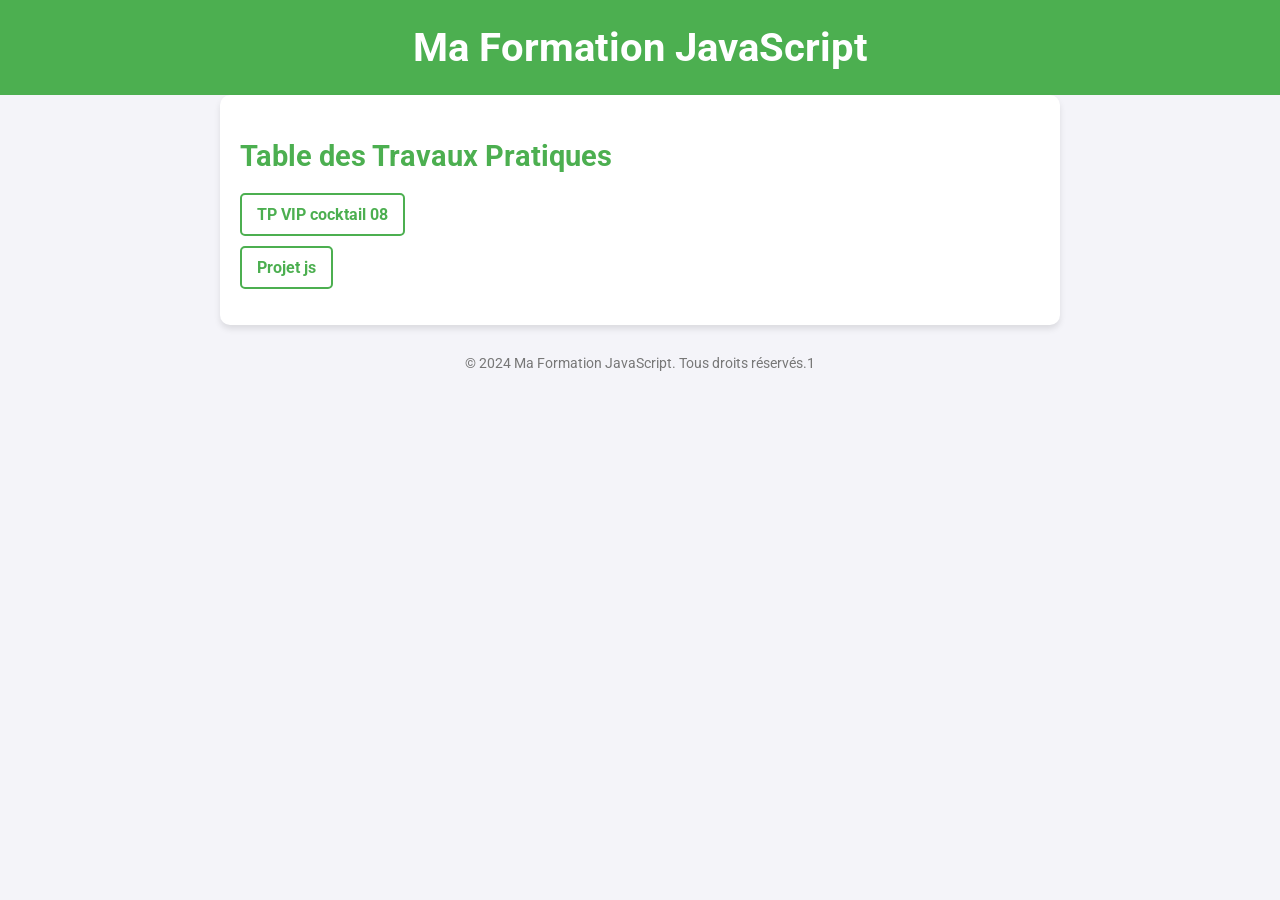
==== index.html @ 51161a0f "init" ====
<!DOCTYPE html>
<html lang="en">
<head>
    <meta charset="UTF-8">
    <meta name="viewport" content="width=device-width, initial-scale=1.0">
    <title>Ma Formation JavaScript</title>
    <link href="https://fonts.googleapis.com/css2?family=Roboto:wght@400;700&display=swap" rel="stylesheet">
    <style>
        html {

        }
        body {
            font-family: 'Roboto', sans-serif;
            margin: 0;
            padding: 0;
            background-color: #f4f4f9;
            color: #333;
            background-image: url('img/desktop-wallpaper-monster-hunter-rise-screen-21.jpg');
            background-size: cover;
            background-repeat: no-repeat;
            background-position: center;
            background-attachment: fixed;
            
        }
        header {
            background-color: #4CAF50;
            color: white;
            text-align: center;
            padding: 1.5em 0;
        }
        header h1 {
            margin: 0;
            font-size: 2.5em;
        }
        main {
            padding: 20px;
            max-width: 800px;
            margin: 0 auto;
            background: white;
            border-radius: 10px;
            box-shadow: 0 4px 6px rgba(0, 0, 0, 0.1);
        }
        main h2 {
            color: #4CAF50;
            margin-bottom: 20px;
            font-size: 1.8em;
        }
        nav ul {
            list-style-type: none;
            padding: 0;
        }
        nav ul li {
            margin-bottom: 10px;
        }
        nav ul li a {
            text-decoration: none;
            color: #4CAF50;
            font-weight: bold;
            padding: 10px 15px;
            border: 2px solid #4CAF50;
            border-radius: 5px;
            display: inline-block;
            transition: all 0.3s ease;
        }
        nav ul li a:hover {
            background-color: #4CAF50;
            color: white;
        }
        footer {
            text-align: center;
            padding: 10px 0;
            margin-top: 20px;
            font-size: 0.9em;
            color: #777;
        }
    </style>
</head>
<body>
    <header>
        <h1>Ma Formation JavaScript</h1>
    </header>
    <main>
        <h2>Table des Travaux Pratiques</h2>
        <nav>
            <ul>
                <li><a href="./TP VIP cocktail 08\frontend\index.html">TP VIP cocktail 08</a></li>
                <li><a href="https://quentinete2.github.io/Formation-javascript/">Projet js</a></li>
            </ul>
        </nav>
    </main>
    <footer>
        &copy; 2024 Ma Formation JavaScript. Tous droits réservés.1
    </footer>
</body>
</html>
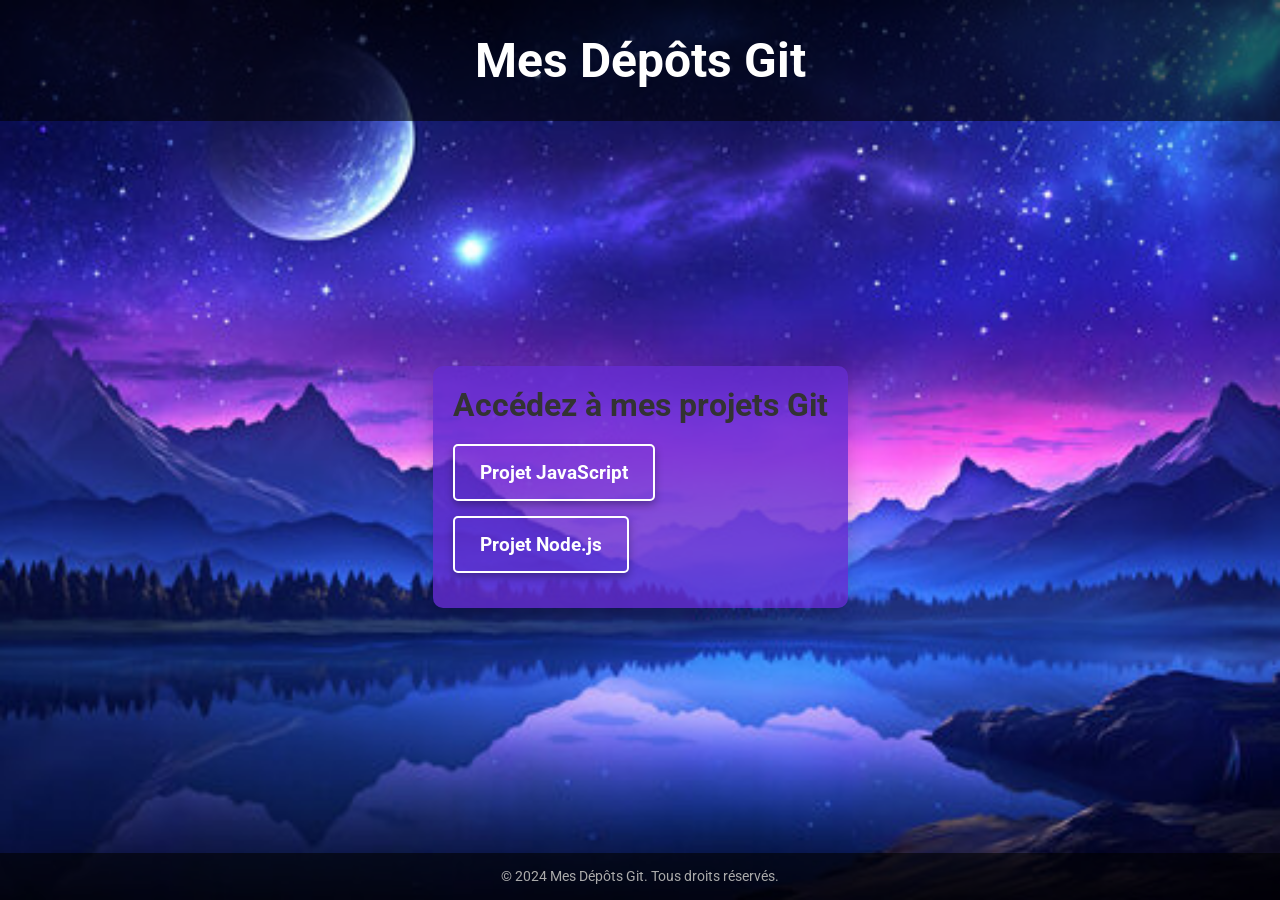
==== commit 0b54f712: "init" ====
--- a/index.html
+++ b/index.html
@@ -3,94 +3,104 @@
 <head>
     <meta charset="UTF-8">
     <meta name="viewport" content="width=device-width, initial-scale=1.0">
-    <title>Ma Formation JavaScript</title>
+    <title>Mes Dépôts Git</title>
     <link href="https://fonts.googleapis.com/css2?family=Roboto:wght@400;700&display=swap" rel="stylesheet">
     <style>
-        html {
-
+        * {
+            margin: 0;
+            padding: 0;
+            box-sizing: border-box;
         }
         body {
             font-family: 'Roboto', sans-serif;
-            margin: 0;
-            padding: 0;
-            background-color: #f4f4f9;
-            color: #333;
-            background-image: url('img/desktop-wallpaper-monster-hunter-rise-screen-21.jpg');
+            background: url('./img/360_F_659383627_UtpH18oGF0QlsEkhg0Sn5zVJIVlaoBsg.jpg') no-repeat center center fixed;
             background-size: cover;
-            background-repeat: no-repeat;
-            background-position: center;
-            background-attachment: fixed;
-            
+            color: #fff;
+            height: 100vh;
+            display: flex;
+            flex-direction: column;
+            justify-content: space-between;
         }
         header {
-            background-color: #4CAF50;
-            color: white;
+            background-color: rgba(0, 0, 0, 0.6);
             text-align: center;
-            padding: 1.5em 0;
+            padding: 2em 0;
+            width: 100%;
         }
         header h1 {
+            font-size: 3em;
             margin: 0;
-            font-size: 2.5em;
+            color: #fff;
         }
         main {
             padding: 20px;
-            max-width: 800px;
+            background-color: rgba(101, 44, 208, 0.8);
+            max-width: 900px;
             margin: 0 auto;
-            background: white;
             border-radius: 10px;
-            box-shadow: 0 4px 6px rgba(0, 0, 0, 0.1);
+            box-shadow: 0 10px 20px rgba(0, 0, 0, 0.2);
+            z-index: 1;
         }
         main h2 {
-            color: #4CAF50;
+            font-size: 2em;
+            color: #333;
             margin-bottom: 20px;
-            font-size: 1.8em;
         }
         nav ul {
             list-style-type: none;
             padding: 0;
         }
         nav ul li {
-            margin-bottom: 10px;
+            margin-bottom: 15px;
         }
         nav ul li a {
             text-decoration: none;
-            color: #4CAF50;
+            color: #fff;
             font-weight: bold;
-            padding: 10px 15px;
-            border: 2px solid #4CAF50;
+            padding: 15px 25px;
+            border: 2px solid #fff;
             border-radius: 5px;
             display: inline-block;
+            font-size: 1.2em; /* Augmentation de la taille du texte */
             transition: all 0.3s ease;
+            box-shadow: 0 4px 8px rgba(0, 0, 0, 0.3); /* Ombre pour donner du relief */
         }
         nav ul li a:hover {
-            background-color: #4CAF50;
-            color: white;
+            background-color: #fff;
+            color: #333;
+            box-shadow: 0 6px 12px rgba(0, 0, 0, 0.4); /* Ombre plus marquée au survol */
         }
         footer {
             text-align: center;
-            padding: 10px 0;
-            margin-top: 20px;
+            padding: 15px 0;
+            background-color: rgba(0, 0, 0, 0.6);
+            width: 100%;
+        }
+        footer p {
             font-size: 0.9em;
-            color: #777;
+            color: #aaa;
         }
     </style>
 </head>
 <body>
     <header>
-        <h1>Ma Formation JavaScript</h1>
+        <h1>Mes Dépôts Git</h1>
     </header>
     <main>
-        <h2>Table des Travaux Pratiques</h2>
+        <h2>Accédez à mes projets Git</h2>
         <nav>
             <ul>
-                <li><a href="./TP VIP cocktail 08\frontend\index.html">TP VIP cocktail 08</a></li>
-                <li><a href="https://quentinete2.github.io/Formation-javascript/">Projet js</a></li>
+                <li><a href="https://quentinete2.github.io/Formation-javascript/">Projet JavaScript</a></li>
+                <li><a href="https://quentinete2.github.io/projet_node/">Projet Node.js</a></li>
+                <!-- Ajoute d'autres liens ici -->
             </ul>
         </nav>
     </main>
     <footer>
-        &copy; 2024 Ma Formation JavaScript. Tous droits réservés.1
+        <p>&copy; 2024 Mes Dépôts Git. Tous droits réservés.</p>
     </footer>
 </body>
 </html>
 
+
+
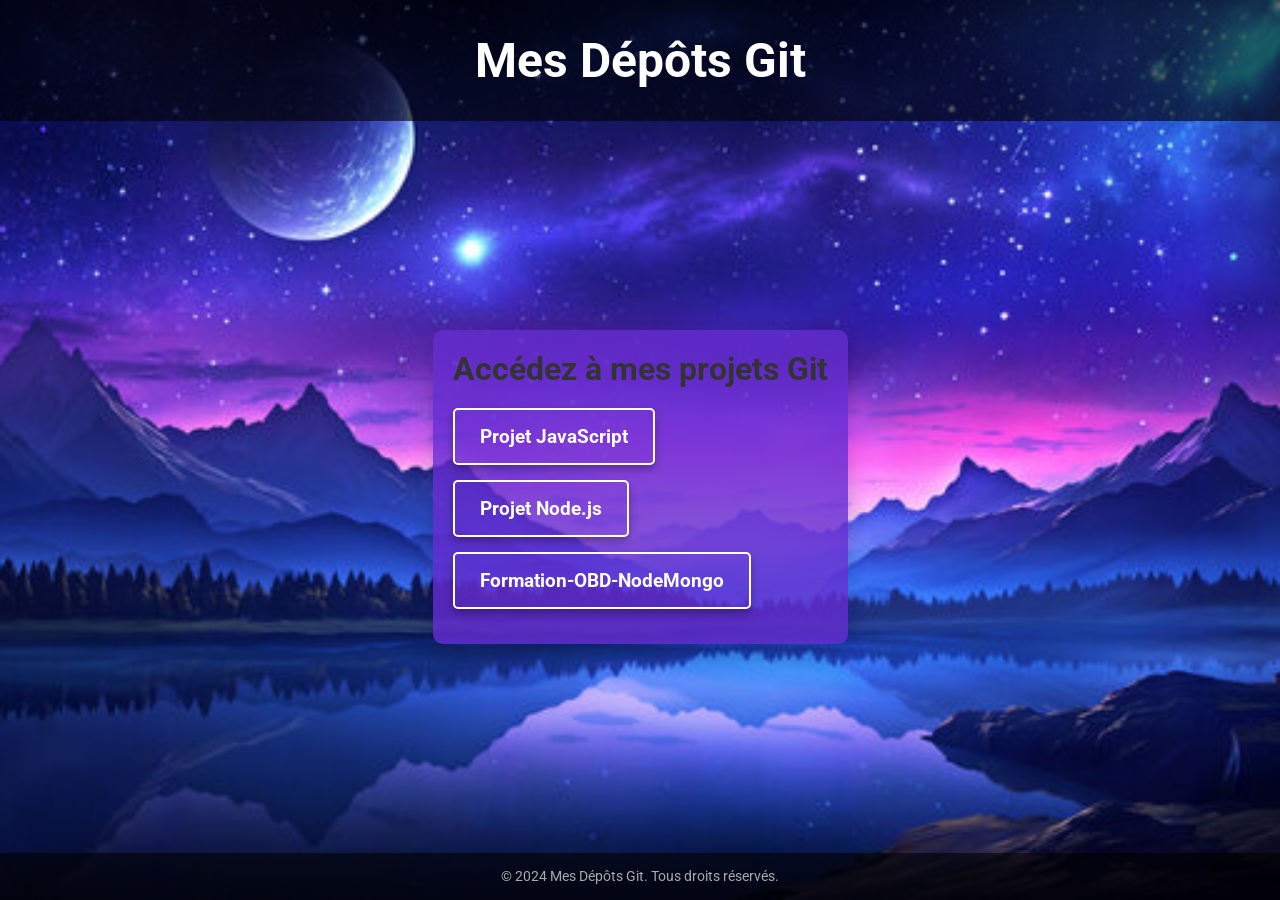
==== commit 57678c89: "init" ====
--- a/index.html
+++ b/index.html
@@ -92,7 +92,8 @@
             <ul>
                 <li><a href="https://quentinete2.github.io/Formation-javascript/">Projet JavaScript</a></li>
                 <li><a href="https://quentinete2.github.io/projet_node/">Projet Node.js</a></li>
-                <!-- Ajoute d'autres liens ici -->
+                <li><a href="https://quentinete2.github.io/projet_node/Test/404.html">Formation-OBD-NodeMongo</a></li>
+
             </ul>
         </nav>
     </main>
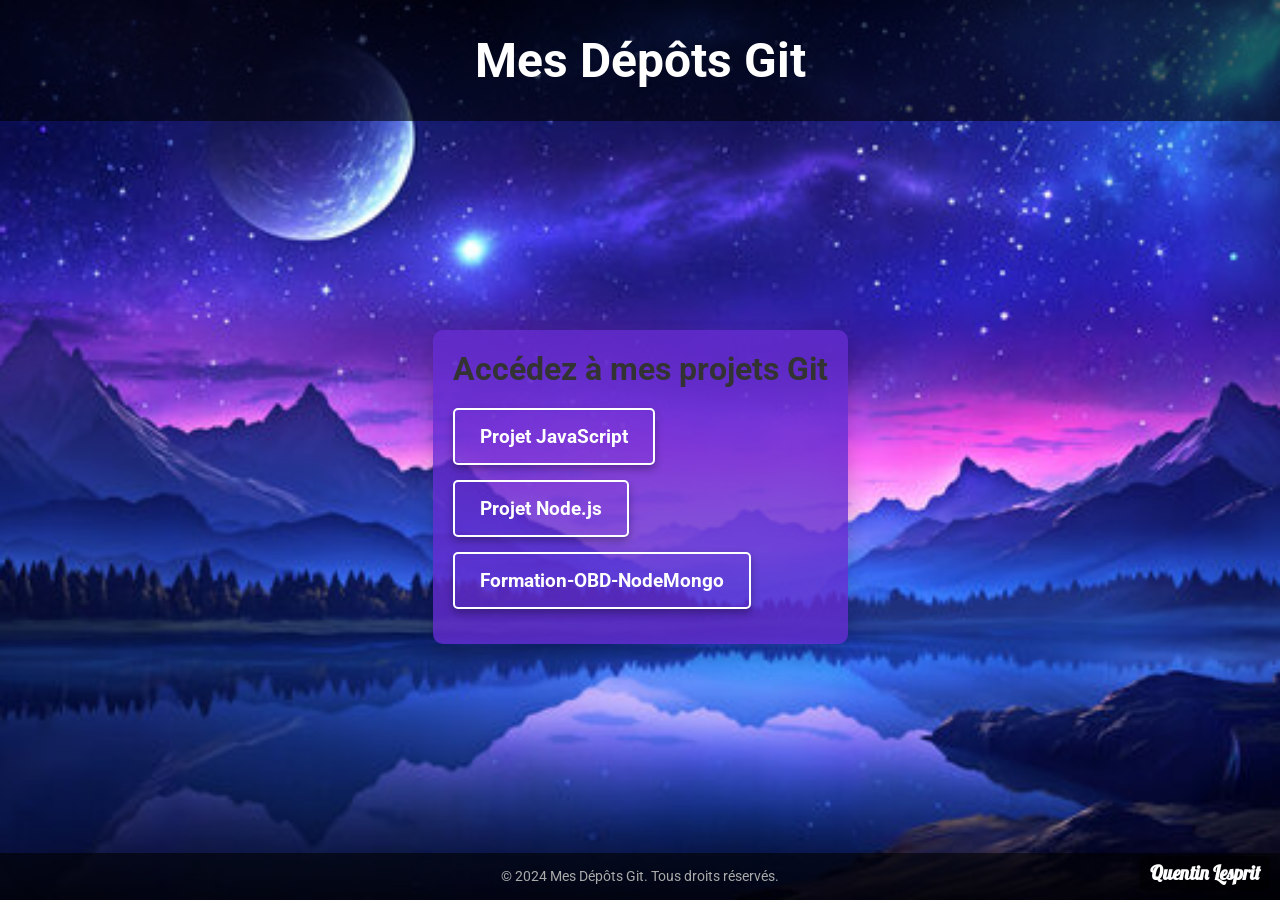
==== commit 6bd23daa: "init" ====
--- a/index.html
+++ b/index.html
@@ -100,6 +100,26 @@
     <footer>
         <p>&copy; 2024 Mes Dépôts Git. Tous droits réservés.</p>
     </footer>
+    <div class="footer-name">
+        <link href="https://fonts.googleapis.com/css2?family=Lobster&display=swap" rel="stylesheet">
+        Quentin Lesprit
+        <style>
+            .footer-name {
+                position: fixed;
+                bottom: 10px;
+                right: 10px;
+                font-size: 1.2em;
+                color: white;
+                font-weight: bold;
+                background-color: rgba(0, 0, 0, 0.6);
+                padding: 5px 10px;
+                border-radius: 5px;
+                box-shadow: 0 4px 8px rgba(0, 0, 0, 0.3);
+                font-family: 'Lobster', sans-serif;
+            }
+
+        </style>
+    </div>
 </body>
 </html>
 
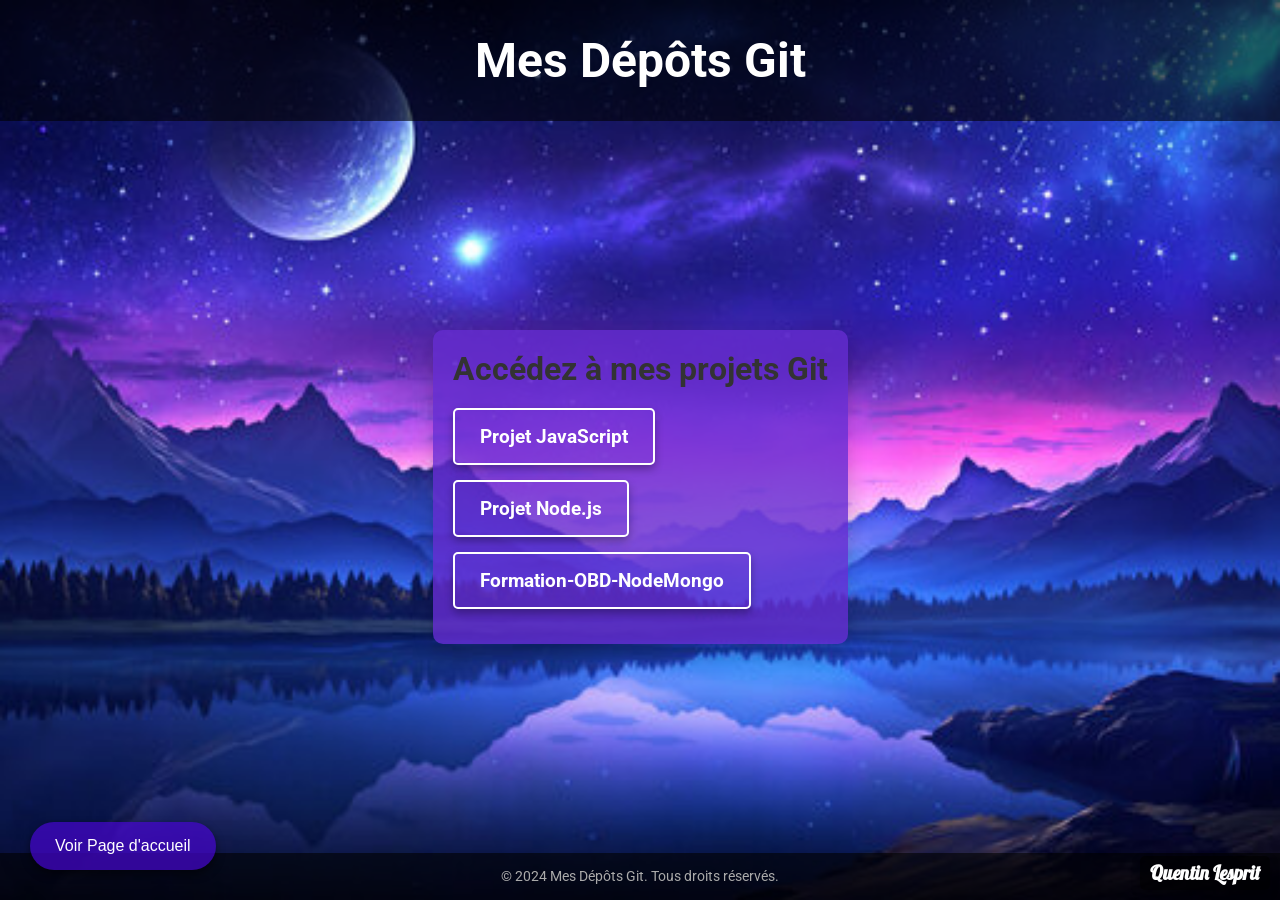
==== commit 147344c9: "init" ====
--- a/index.html
+++ b/index.html
@@ -80,6 +80,25 @@
             font-size: 0.9em;
             color: #aaa;
         }
+        .floating-button {
+            position: fixed;
+            bottom: 30px;
+            left: 30px;
+            padding: 15px 25px;
+            font-size: 1em;
+            background-color: rgba(71, 7, 208, 0.7); /* couleur avec transparence */
+            color: white;
+            border: none;
+            border-radius: 50px;
+            cursor: pointer;
+            box-shadow: 0 4px 8px rgba(0, 0, 0, 0.5);
+            transition: background-color 0.3s ease;
+        }
+
+        .floating-button:hover {
+            background-color: #F0E6D2;
+            color: #8B5A2B;
+        }
     </style>
 </head>
 <body>
@@ -100,6 +119,9 @@
     <footer>
         <p>&copy; 2024 Mes Dépôts Git. Tous droits réservés.</p>
     </footer>
+    <button class="floating-button" onclick="window.location.href='https://quentinete2.github.io/README/'">
+        Voir Page d'accueil
+    </button>
     <div class="footer-name">
         <link href="https://fonts.googleapis.com/css2?family=Lobster&display=swap" rel="stylesheet">
         Quentin Lesprit
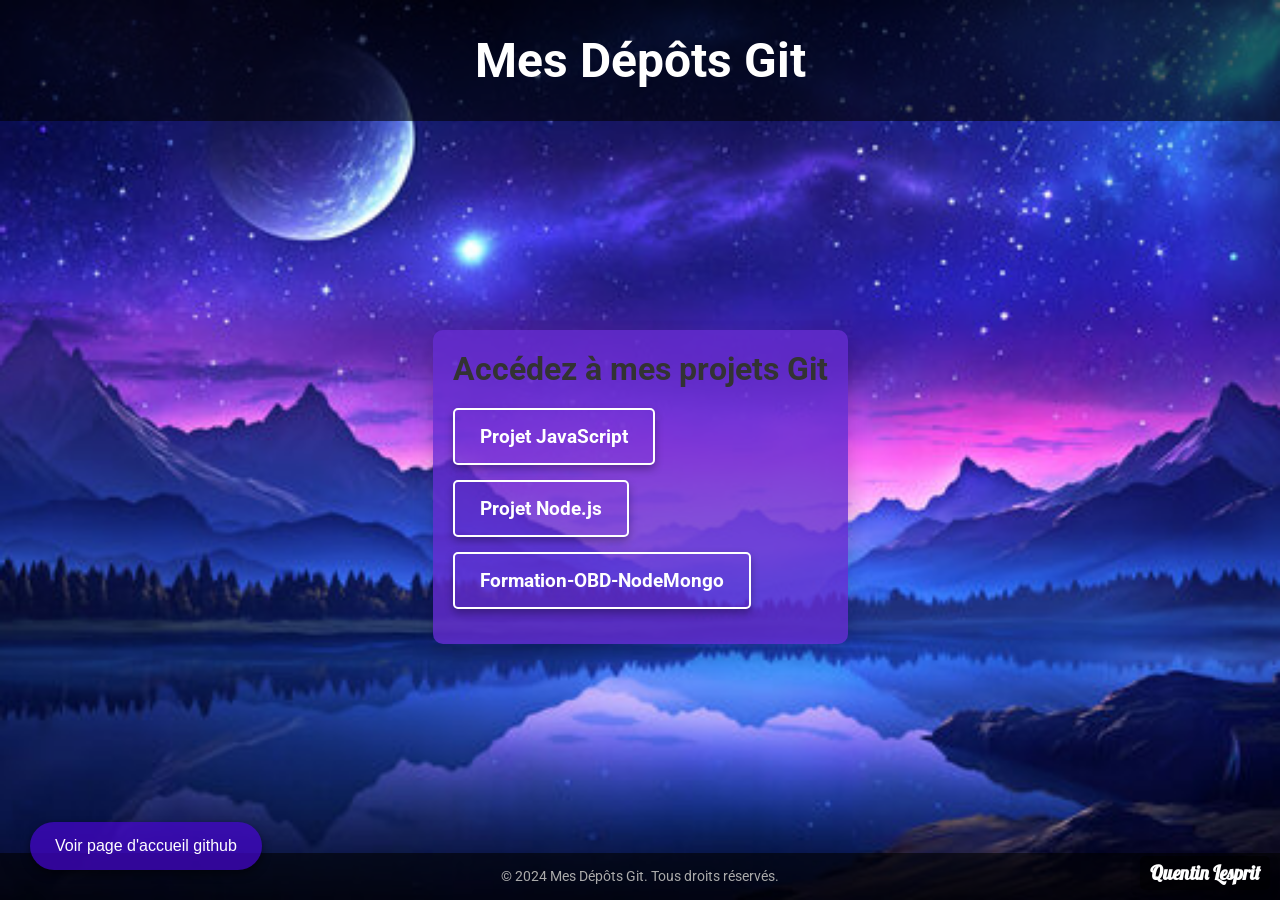
==== commit dc7d9ce0: "init" ====
--- a/index.html
+++ b/index.html
@@ -119,8 +119,8 @@
     <footer>
         <p>&copy; 2024 Mes Dépôts Git. Tous droits réservés.</p>
     </footer>
-    <button class="floating-button" onclick="window.location.href='https://quentinete2.github.io/README/'">
-        Voir Page d'accueil
+    <button class="floating-button" onclick="window.location.href='https://github.com/quentinete2'">
+        Voir page d'accueil github
     </button>
     <div class="footer-name">
         <link href="https://fonts.googleapis.com/css2?family=Lobster&display=swap" rel="stylesheet">
